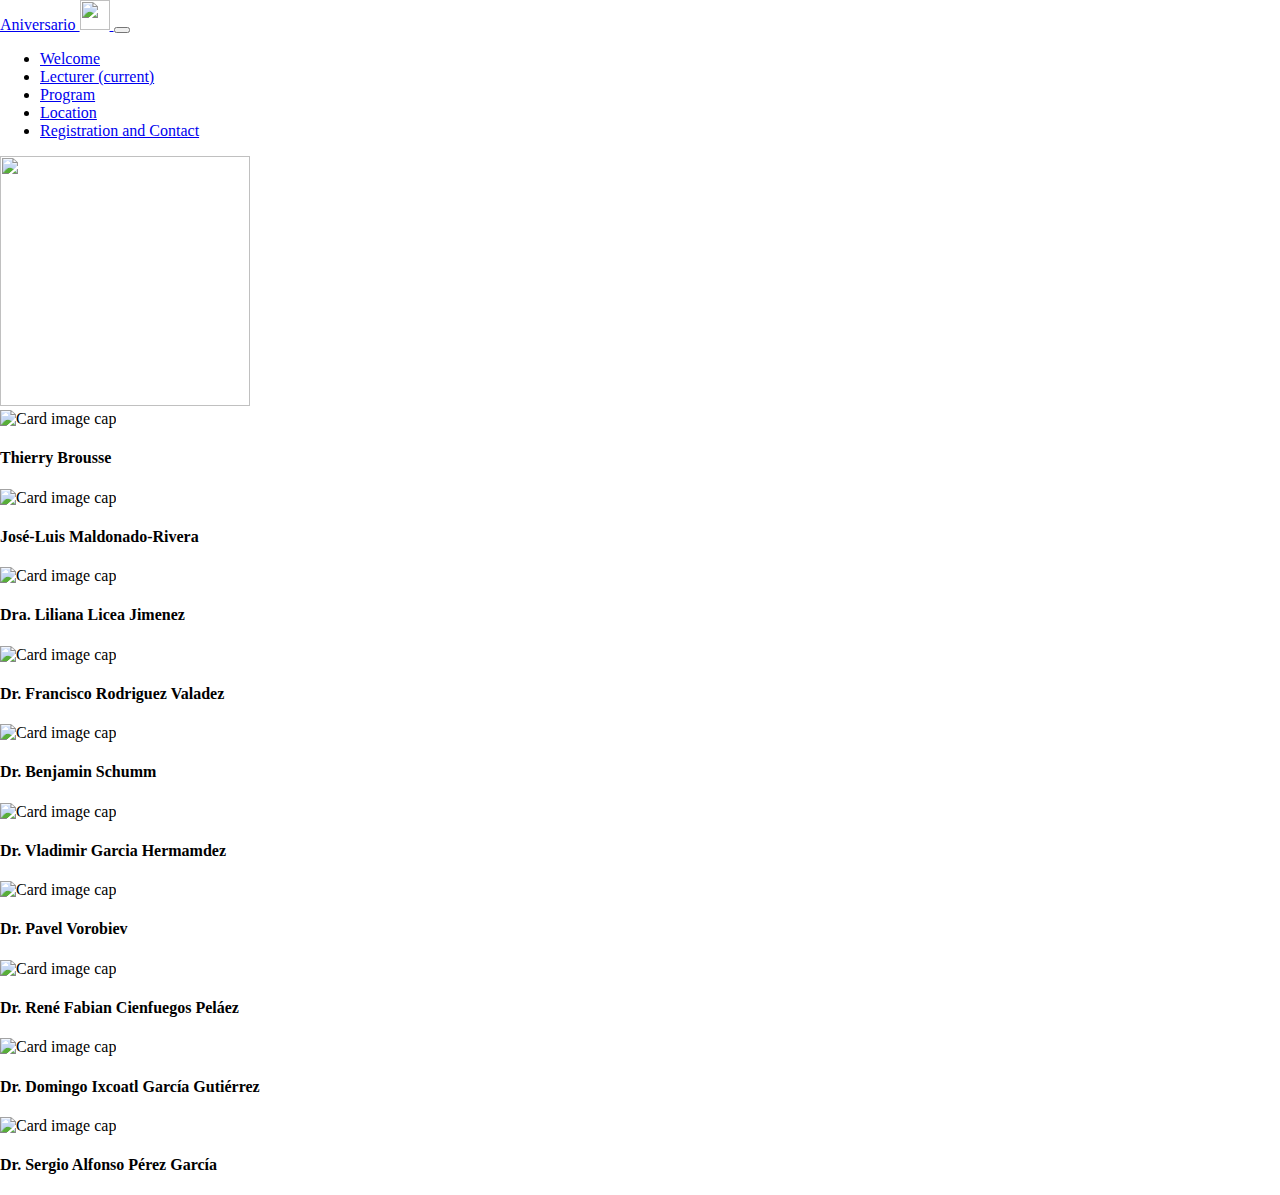
==== Lecturer.html @ 9a019980 "confirmao papu" ====
<!doctype html>
<html lang="en">

<head>
    <title>International Energy Storage and Conversion</title>
    <!-- Required meta tags -->
    <meta charset="utf-8">
    <meta name="viewport" content="width=device-width, initial-scale=1, shrink-to-fit=no">

    <!-- Bootstrap CSS -->
    <link rel="stylesheet" href="https://maxcdn.bootstrapcdn.com/bootstrap/4.0.0-beta.2/css/bootstrap.min.css" integrity="sha384-PsH8R72JQ3SOdhVi3uxftmaW6Vc51MKb0q5P2rRUpPvrszuE4W1povHYgTpBfshb"
        crossorigin="anonymous">
    <!--Personal-->
    <link rel="stylesheet" href="css/congresostyle.css">
</head>

<body>
   
                <!-- Image and text -->
                <!--navbar -->
                <nav class="navbar navbar-expand-lg navbar-light bg-light">

                    <a class="navbar-brand" href="./index.html">
                        Aniversario
                        <img src="img/logo70aniversario.png" width="30" height="30" alt="">
                    </a>
                    <button class="navbar-toggler" type="button" data-toggle="collapse" data-target="#navbarNavDropdown" aria-controls="navbarNavDropdown"
                        aria-expanded="false" aria-label="Toggle navigation">
                        <span class="navbar-toggler-icon"></span>
                    </button>
                    <div class="collapse navbar-collapse" id="navbarNavDropdown">
                        <ul class="navbar-nav">
                            <li class="nav-item">
                                <a class="nav-link" href="./index.html">Welcome
                                </a>
                            </li>
                            <li class="nav-item">
                                <a class="nav-link active" href="./Lecturer.html">Lecturer
                                    <span class="sr-only">(current)</span>
                                </a>
                            </li>
                            <li class="nav-item">
                                <a class="nav-link" href="./Program.html">Program</a>
                            </li>
                            <li class="nav-item">
                                <a class="nav-link" href="./Location.html">Location</a>
                            </li>
                            <li class="nav-item">
                                <a class="nav-link" href="./RegistrationContact.html">Registration and Contact</a>
                            </li>
                        </ul>
                    </div>

                </nav>

                 <!--grid-->
    <div class="container">
            <div class="row">
                <div class="col-4 col-sm-4">
                    <img src="./img/LOGO-2017-r2.png" width="250px" height="250px">
                </div>
                <div class="col-8 col-sm-8">
    
                <!--imagenes de conferencistas-->
                
                <div class="container" id="conferencistas">
                    <div class="card-deck">
                        <div class="card">
                            <img class="card-img-top" src="img/Fotos Ponentes/1-Prof. Thierry_Brousse.jpeg" alt="Card image cap" height: "200px" width:
                                "200px">
                            <div class="card-body">
                                <h4 class="card-title">Thierry Brousse</h4>
                            </div>
                        </div>
                        <div class="card">
                            <img class="card-img-top" src="img/Fotos Ponentes/2-Dr. joseluis_maldonado.jpg" alt="Card image cap" height: "200px" width:
                                "200px">
                            <div class="card-body">
                                <h4 class="card-title">José-Luis Maldonado-Rivera</h4>
                            </div>
                        </div>
                        <div class="card">
                            <img class="card-img-top" src="img/Fotos Ponentes/3-Dra. Liliana Licea Jimenez.jpg" alt="Card image cap" height: "200px"
                                width: "200px">
                            <div class="card-body">
                                <h4 class="card-title">Dra. Liliana Licea Jimenez
                                </h4>
                            </div>
                        </div>
                    </div>
                </div>
                <div class="container">
                    <div class="card-deck">
                        <div class="card">
                            <img class="card-img-top" src="img/Fotos Ponentes/4-Dr. Francisco Rodriguez Valadez.jpg" alt="Card image cap" height:
                                "200px" width: "200px">
                            <div class="card-body">
                                <h4 class="card-title">Dr. Francisco Rodriguez Valadez</h4>
                            </div>
                        </div>
                        <div class="card">
                            <img class="card-img-top" src="img/Fotos Ponentes/5-Dr. Benjamin_Schumm_a.jpg" alt="Card image cap" height: "200px" width:
                                "200px">
                            <div class="card-body">
                                <h4 class="card-title">Dr. Benjamin Schumm</h4>
                            </div>
                        </div>
                        <div class="card">
                            <img class="card-img-top" src="img/Fotos Ponentes/5-Dr. Vladimir Garcia Hernandez.jpg" alt="Card image cap" height:
                                "200px" width: "200px">
                            <div class="card-body">
                                <h4 class="card-title">Dr. Vladimir Garcia Hermamdez</h4>
                            </div>
                        </div>
                    </div>
                </div>
                <div class="container">
                    <div class="card-deck">
                        <div class="card">
                            <img class="card-img-top" src="img/Fotos Ponentes/6-Dr. Pavel Vorobiev.jpg" alt="Card image cap" height: "200px" width:
                                "200px">
                            <div class="card-body">
                                <h4 class="card-title">Dr. Pavel Vorobiev</h4>
                            </div>
                        </div>
                        <div class="card">
                            <img class="card-img-top" src="img/Fotos Ponentes/7-Dr. René Fabian Cienfuegos Peláez.png" alt="Card image cap" height:
                                "200px" width: "200px">
                            <div class="card-body">
                                <h4 class="card-title">Dr. Ren&eacute; Fabian Cienfuegos Pel&aacute;ez</h4>
                            </div>
                        </div>
                        <div class="card">
                            <img class="card-img-top" src="img/Fotos Ponentes/8-Dr. Domingo Ixcoatl García Gutiérrez .jpg" alt="Card image cap" height:
                                "200px" width: "200px">
                            <div class="card-body">
                                <h4 class="card-title">Dr. Domingo Ixcoatl Garc&iacute;a Guti&eacute;rrez</h4>
                            </div>
                        </div>
                        <div class="card">
                            <img class="card-img-top" src="img/Fotos Ponentes/10-Dr. Sergio Alfonso Pérez García.jpg" alt="Card image cap" height:
                                "200px" width: "200px">
                            <div class="card-body">
                                <h4 class="card-title">Dr. Sergio Alfonso P&eacute;rez Garc&iacute;a</h4>
                            </div>
                        </div>
                    </div>
                </div>

                <!--Fin del grid-->
            </div>
        </div>
    </div>
    <!-- Optional JavaScript -->
    <!-- jQuery first, then Popper.js, then Bootstrap JS -->
    <script src="https://code.jquery.com/jquery-3.2.1.slim.min.js" integrity="sha384-KJ3o2DKtIkvYIK3UENzmM7KCkRr/rE9/Qpg6aAZGJwFDMVNA/GpGFF93hXpG5KkN"
        crossorigin="anonymous"></script>
    <script src="https://cdnjs.cloudflare.com/ajax/libs/popper.js/1.12.3/umd/popper.min.js" integrity="sha384-vFJXuSJphROIrBnz7yo7oB41mKfc8JzQZiCq4NCceLEaO4IHwicKwpJf9c9IpFgh"
        crossorigin="anonymous"></script>
    <script src="https://maxcdn.bootstrapcdn.com/bootstrap/4.0.0-beta.2/js/bootstrap.min.js" integrity="sha384-alpBpkh1PFOepccYVYDB4do5UnbKysX5WZXm3XxPqe5iKTfUKjNkCk9SaVuEZflJ"
        crossorigin="anonymous"></script>
</body>

</html>
---- css/congresostyle.css ----
strong { 
    color: limegreen;
}
tr:nth-child(even) {
    background-color: yellowgreen;
}
html {
    font-size: 20px;
  }
  @media (min-width: 320px) {
    html {
      font-size: 12px;
    }
  }
  @media (min-width: 720px) {
    html {
      font-size: 16px;
    }
  }

  body {
     margin: 0 auto
    }
  .izquierda {
    width: 40%; 
    padding: 0 0 0 5%;
    float: left
  }
    
  .contenido {
    width: 60%;
    padding: 0 5%;
    float: left
  }
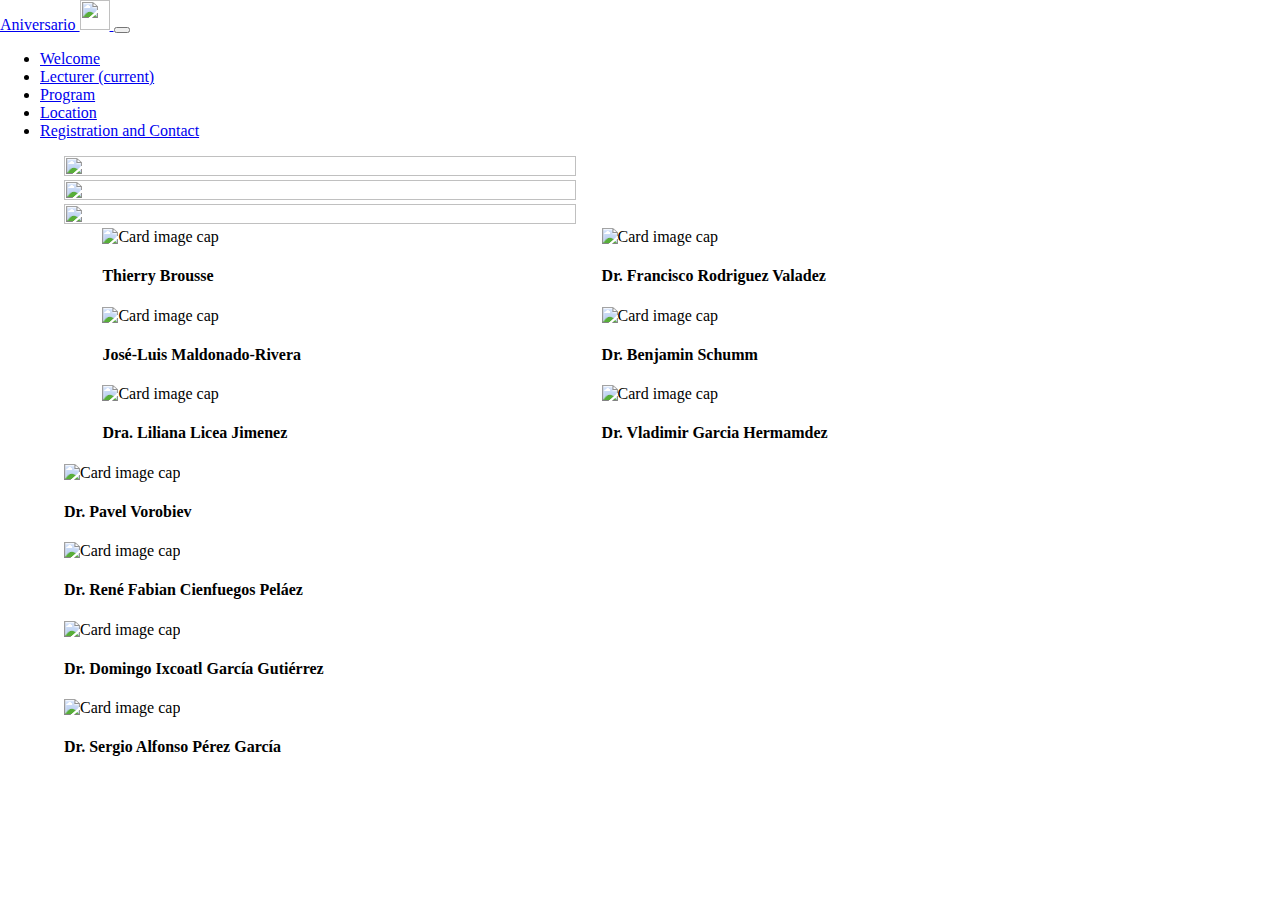
==== commit 1c217623: "se acomodaron las paginas" ====
--- a/Lecturer.html
+++ b/Lecturer.html
@@ -54,16 +54,19 @@
                 </nav>
 
                  <!--grid-->
-    <div class="container">
-            <div class="row">
-                <div class="col-4 col-sm-4">
-                    <img src="./img/LOGO-2017-r2.png" width="250px" height="250px">
-                </div>
-                <div class="col-8 col-sm-8">
+                 <div class="izquierda">
+                    
+                        <img src="./img/LOGO-2017-r2.png" width="100%" height="50%">
+                        <img src="./img/logo_fime.png" width="100%" height="50%" alt="">
+                        <img src="./img/logo_uanl.png" width="100%" height="50%" alt="">
+                    
+                      </div>
+    <div class="contenido">
+           
     
                 <!--imagenes de conferencistas-->
                 
-                <div class="container" id="conferencistas">
+                <div class="contenido" id="conferencistas">
                     <div class="card-deck">
                         <div class="card">
                             <img class="card-img-top" src="img/Fotos Ponentes/1-Prof. Thierry_Brousse.jpeg" alt="Card image cap" height: "200px" width:
@@ -89,7 +92,7 @@
                         </div>
                     </div>
                 </div>
-                <div class="container">
+                <div>
                     <div class="card-deck">
                         <div class="card">
                             <img class="card-img-top" src="img/Fotos Ponentes/4-Dr. Francisco Rodriguez Valadez.jpg" alt="Card image cap" height:
@@ -114,7 +117,7 @@
                         </div>
                     </div>
                 </div>
-                <div class="container">
+                <div>
                     <div class="card-deck">
                         <div class="card">
                             <img class="card-img-top" src="img/Fotos Ponentes/6-Dr. Pavel Vorobiev.jpg" alt="Card image cap" height: "200px" width:
@@ -149,8 +152,7 @@
 
                 <!--Fin del grid-->
             </div>
-        </div>
-    </div>
+    
     <!-- Optional JavaScript -->
     <!-- jQuery first, then Popper.js, then Bootstrap JS -->
     <script src="https://code.jquery.com/jquery-3.2.1.slim.min.js" integrity="sha384-KJ3o2DKtIkvYIK3UENzmM7KCkRr/rE9/Qpg6aAZGJwFDMVNA/GpGFF93hXpG5KkN"
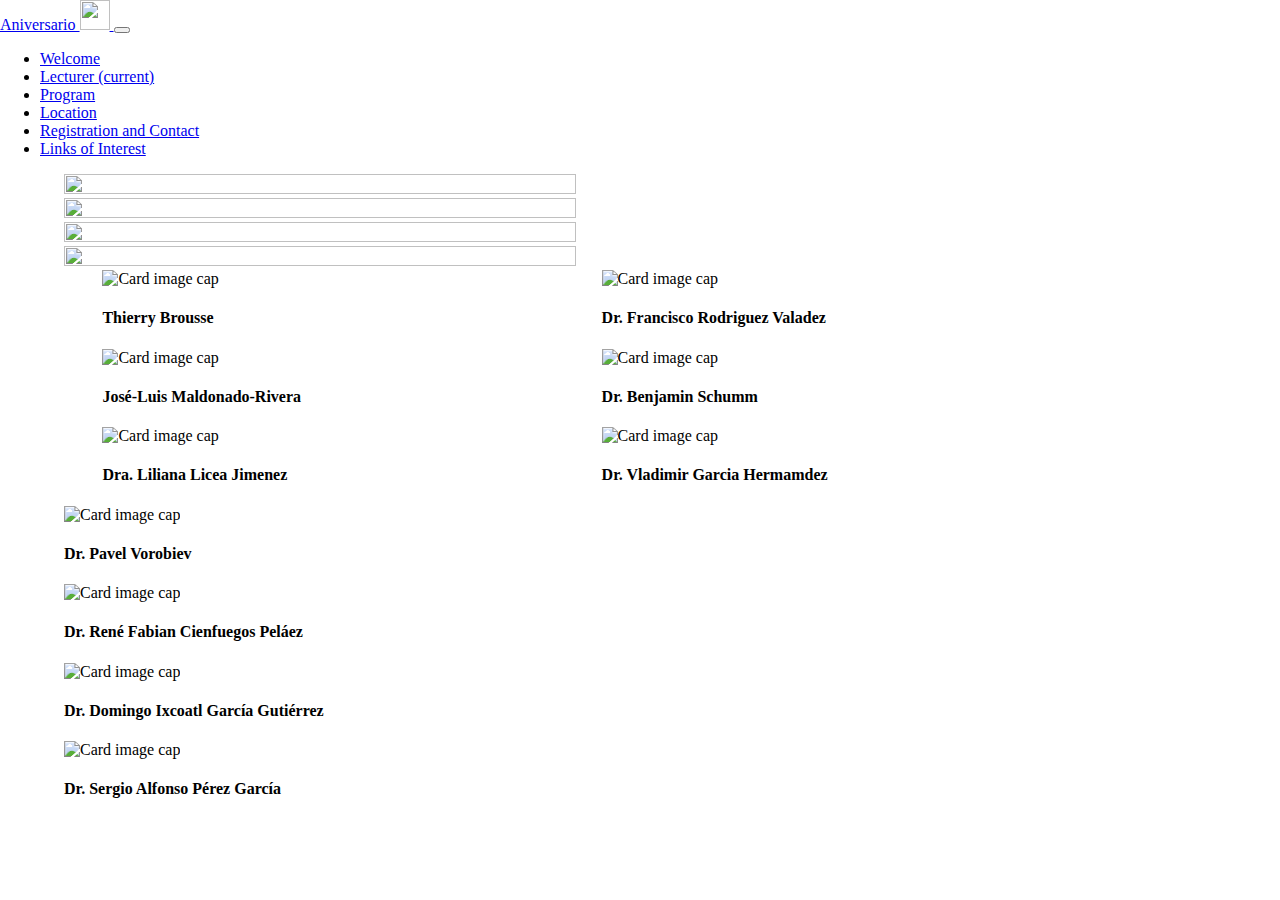
==== commit 93dbb212: "pa´riba" ====
--- a/Lecturer.html
+++ b/Lecturer.html
@@ -48,6 +48,9 @@
                             <li class="nav-item">
                                 <a class="nav-link" href="./RegistrationContact.html">Registration and Contact</a>
                             </li>
+                            <li class="nav-item">
+                                <a class="nav-link" href="./Links.html">Links of Interest</a>
+                              </li>
                         </ul>
                     </div>
 
@@ -59,6 +62,7 @@
                         <img src="./img/LOGO-2017-r2.png" width="100%" height="50%">
                         <img src="./img/logo_fime.png" width="100%" height="50%" alt="">
                         <img src="./img/logo_uanl.png" width="100%" height="50%" alt="">
+                        <img src="./img/CIIDIT (1).png" width="100%" height="50%" alt="">
                     
                       </div>
     <div class="contenido">
